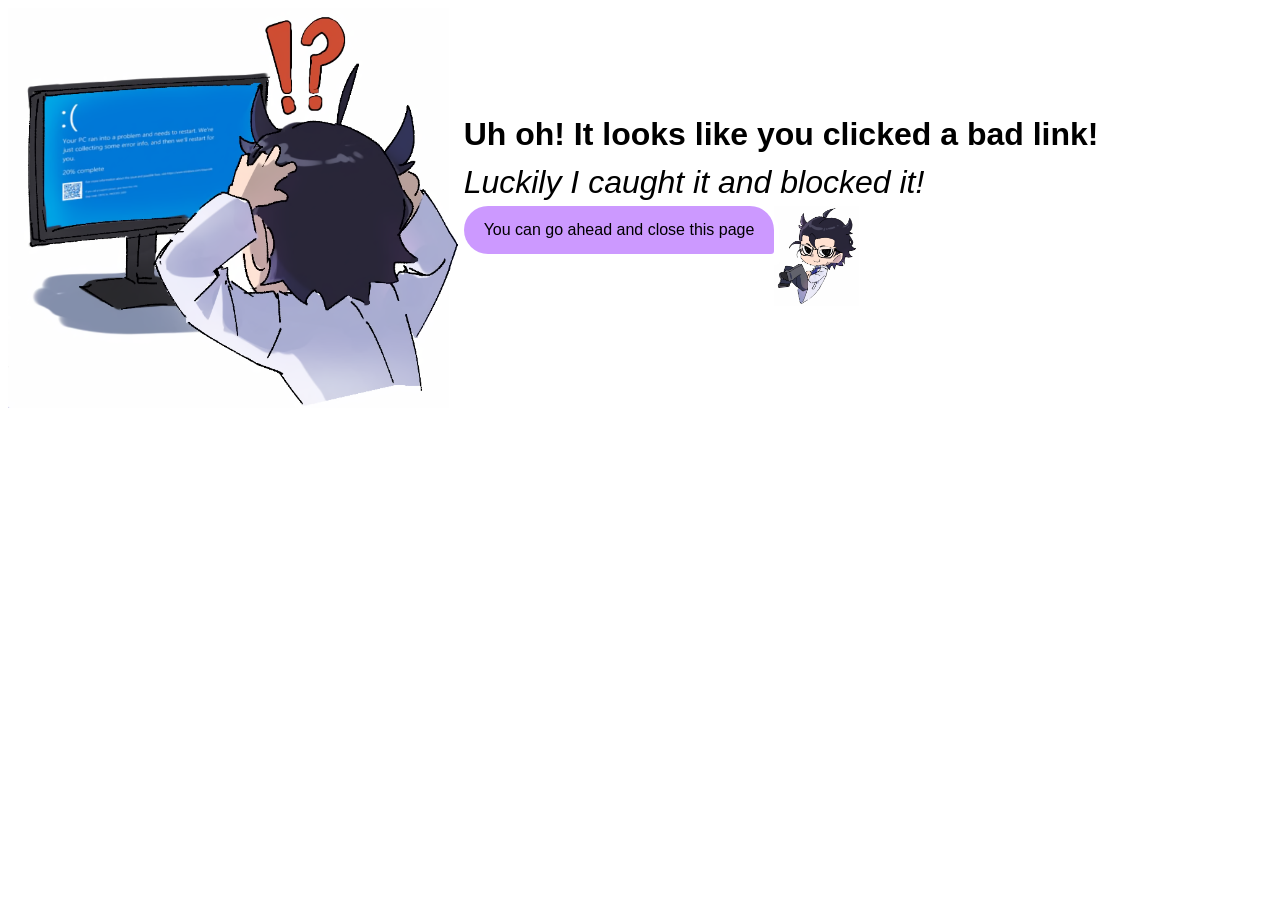
==== blocked.html @ b254dce3 "Create blocked.html" ====
<html>
  <head>
    <title>
      Site blocked!
    </title>
    <style>
      :root {
        font-family: sans-serif;
        font-size: 32px;
        line-height: 48px;
      }
      .holder {
        display: flex;
        align-items: center;
        .left {
          height: 400px;
        }
      }
      .tiny {
        display: inline;
        height: 100px;
      }
      .chat-container {
        display: flex;
        .chat {
          font-size: 16px;
          line-height: 8px;
          background: #A040FF88;
          border-radius: 40px 40px 5px 40px;
          padding: 20px;
          height: max-content; 
        }
      }
    </style>
  </head>
  <body>
    <div class="holder">
     <img class="left" src="./assets/art/kyoma_computer.png"/>
      <div class="right">
        <strong>Uh oh! It looks like you clicked a bad link!</strong>
        <br/>
        <em>Luckily I caught it and blocked it!</em>
        <br/>
        <div class="chat-container">
          <div class="chat">You can go ahead and close this page</div>
          <img class="tiny" src="./assets/art/kyoma_float.png"/>
        </div>
      </div>
     </div>
  </body>
</html>
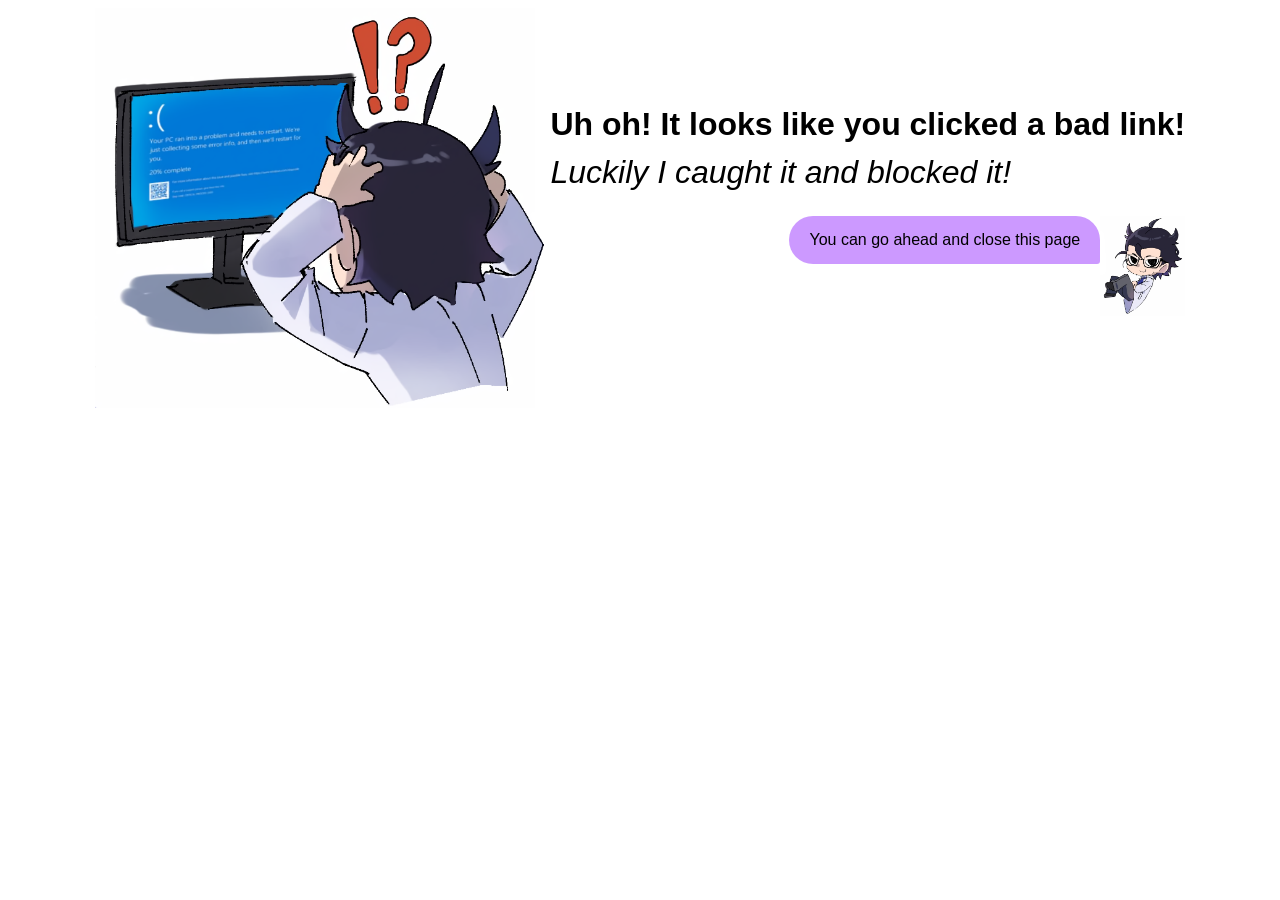
==== commit d61e9b63: "bruh, i forgot to add my css changes" ====
--- a/blocked.html
+++ b/blocked.html
@@ -1,8 +1,6 @@
 <html>
   <head>
-    <title>
-      Site blocked!
-    </title>
+    <title>Site blocked!</title>
     <style>
       :root {
         font-family: sans-serif;
@@ -12,6 +10,7 @@
       .holder {
         display: flex;
         align-items: center;
+        justify-content: center;
         .left {
           height: 400px;
         }
@@ -22,30 +21,32 @@
       }
       .chat-container {
         display: flex;
+        justify-content: right;
+        margin-top: 20px;
         .chat {
           font-size: 16px;
           line-height: 8px;
-          background: #A040FF88;
+          background: #a040ff88;
           border-radius: 40px 40px 5px 40px;
           padding: 20px;
-          height: max-content; 
+          height: max-content;
         }
       }
     </style>
   </head>
   <body>
     <div class="holder">
-     <img class="left" src="./assets/art/kyoma_computer.png"/>
+      <img class="left" src="./assets/art/kyoma_computer.png" />
       <div class="right">
         <strong>Uh oh! It looks like you clicked a bad link!</strong>
-        <br/>
+        <br />
         <em>Luckily I caught it and blocked it!</em>
-        <br/>
+        <br />
         <div class="chat-container">
           <div class="chat">You can go ahead and close this page</div>
-          <img class="tiny" src="./assets/art/kyoma_float.png"/>
+          <img class="tiny" src="./assets/art/kyoma_float.png" />
         </div>
       </div>
-     </div>
+    </div>
   </body>
 </html>
